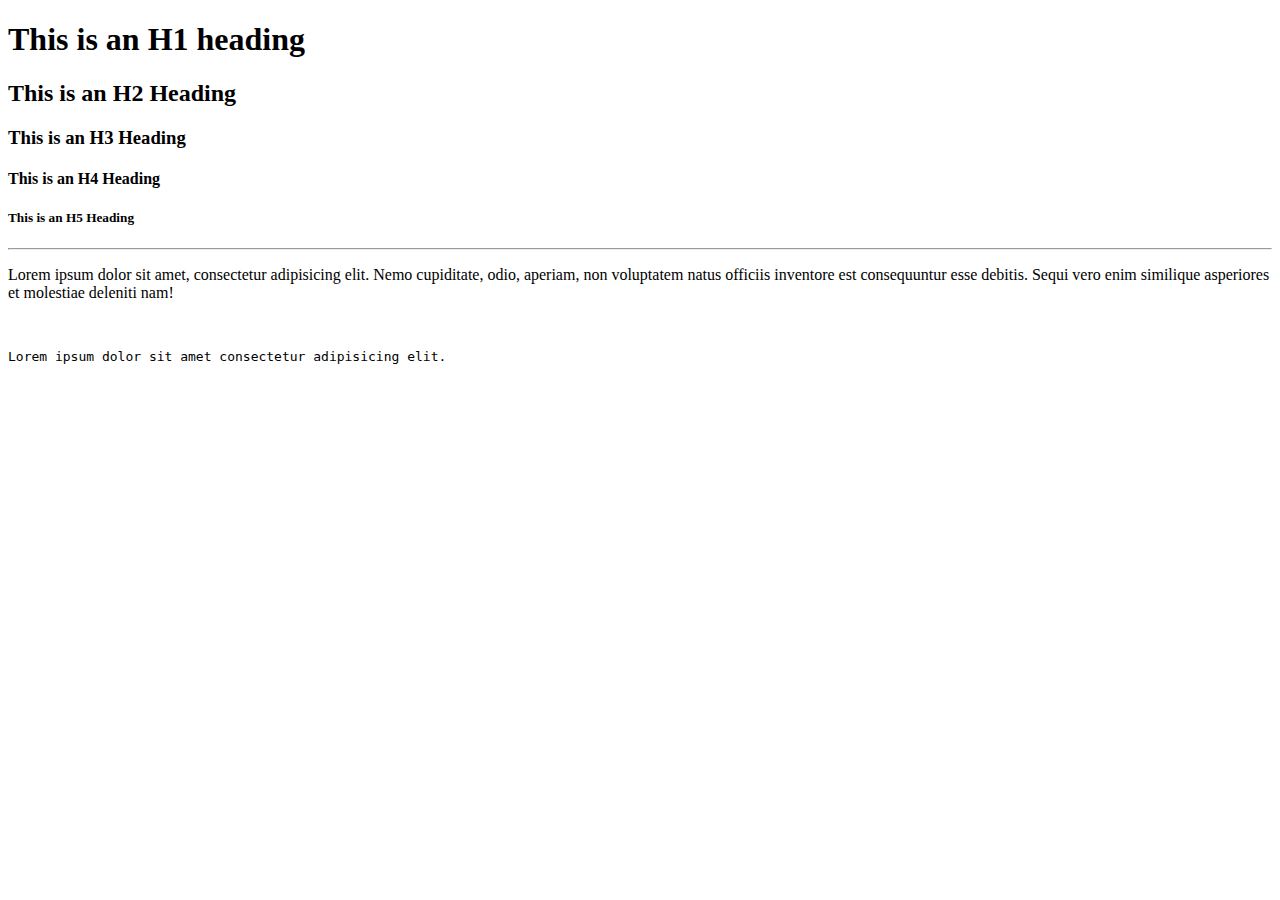
==== website/index.html @ e213df93 "sesi 1" ====
<!DOCTYPE html>
<html lang="en">
<head>
    <meta charset="UTF-8">
    <meta name="viewport" content="width=device-width, initial-scale=1.0">
    <title>Test</title>
</head>
<body>
    <h1>This is an H1 heading</h1>
    <h2>This is an H2 Heading</h2>
    <h3>This is an H3 Heading</h3>
    <h4>This is an H4 Heading</h4>
    <h5>This is an H5 Heading</h5>
    <hr>

    <p>Lorem ipsum dolor sit amet, consectetur adipisicing elit. Nemo cupiditate, odio, aperiam, non voluptatem natus officiis inventore est consequuntur esse debitis. Sequi vero enim similique asperiores et molestiae deleniti nam!</p>
    <br>
    <!-- look down brother-->
    <pre>Lorem ipsum dolor sit amet consectetur adipisicing elit. </pre>
</body>
</html>
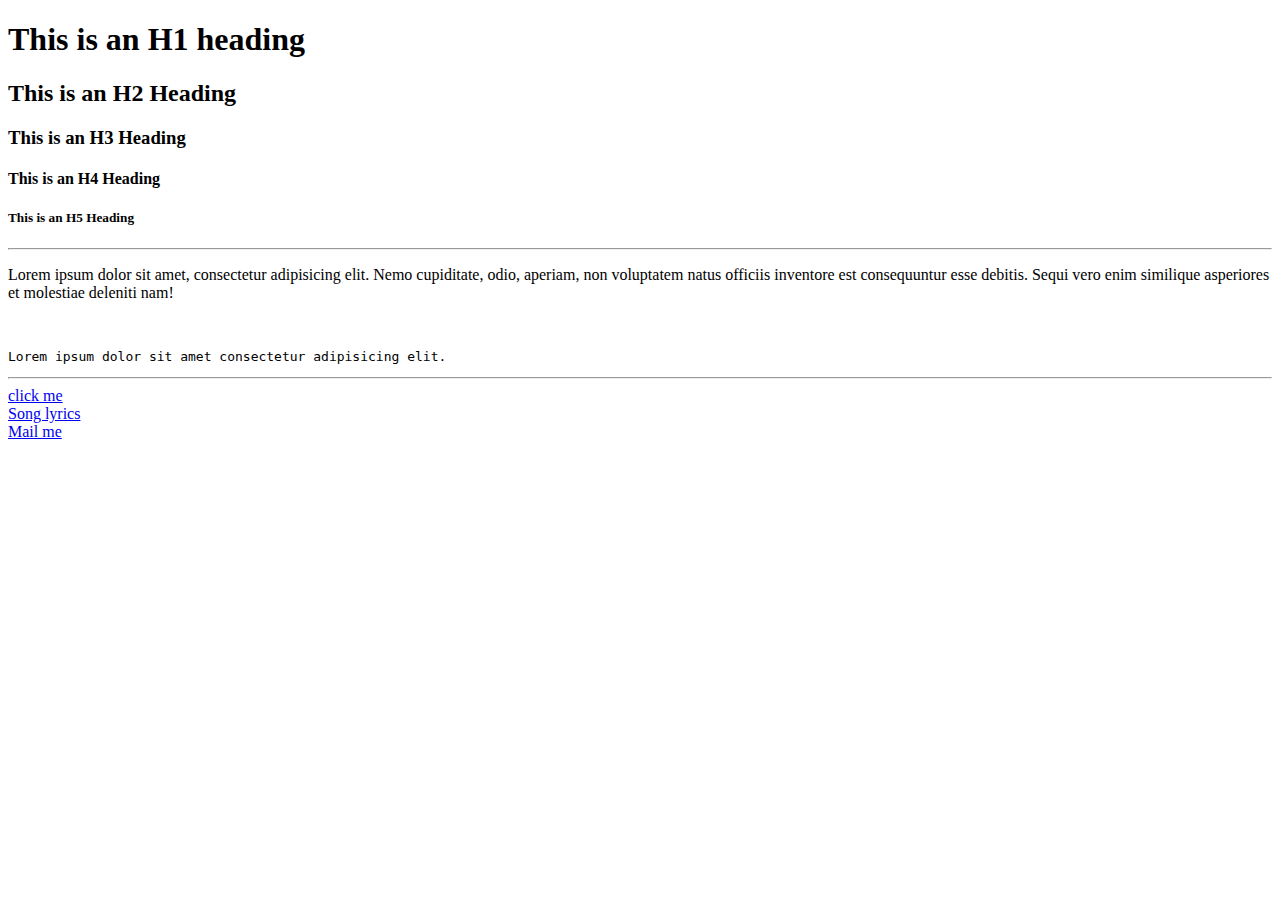
==== commit 0c9183ab: "sesi 2" ====
--- a/website/index.html
+++ b/website/index.html
@@ -1,21 +1,38 @@
 <!DOCTYPE html>
 <html lang="en">
-<head>
-    <meta charset="UTF-8">
-    <meta name="viewport" content="width=device-width, initial-scale=1.0">
+  <head>
+    <meta charset="UTF-8" />
+    <meta name="viewport" content="width=device-width, initial-scale=1.0" />
     <title>Test</title>
-</head>
-<body>
+  </head>
+  <body>
     <h1>This is an H1 heading</h1>
     <h2>This is an H2 Heading</h2>
     <h3>This is an H3 Heading</h3>
     <h4>This is an H4 Heading</h4>
     <h5>This is an H5 Heading</h5>
-    <hr>
+    <hr />
 
-    <p>Lorem ipsum dolor sit amet, consectetur adipisicing elit. Nemo cupiditate, odio, aperiam, non voluptatem natus officiis inventore est consequuntur esse debitis. Sequi vero enim similique asperiores et molestiae deleniti nam!</p>
-    <br>
+    <p>
+      Lorem ipsum dolor sit amet, consectetur adipisicing elit. Nemo cupiditate,
+      odio, aperiam, non voluptatem natus officiis inventore est consequuntur
+      esse debitis. Sequi vero enim similique asperiores et molestiae deleniti
+      nam!
+    </p>
+    <br />
     <!-- look down brother-->
     <pre>Lorem ipsum dolor sit amet consectetur adipisicing elit. </pre>
-</body>
-</html>+
+    <hr />
+    <!-- Belajar Hyperlink-->
+    <a href="https://www.google.com" target="_blank" title="Goes to google"
+      >click me</a
+    >
+    <br />
+    <!-- direct ke halaman lain-->
+    <a href="lyrics.html" target="_blank">Song lyrics</a>
+    <br>
+    <!-- Direct ke email-->
+    <a href="mailto:denzalv01@gmail.com">Mail me</a>
+  </body>
+</html>
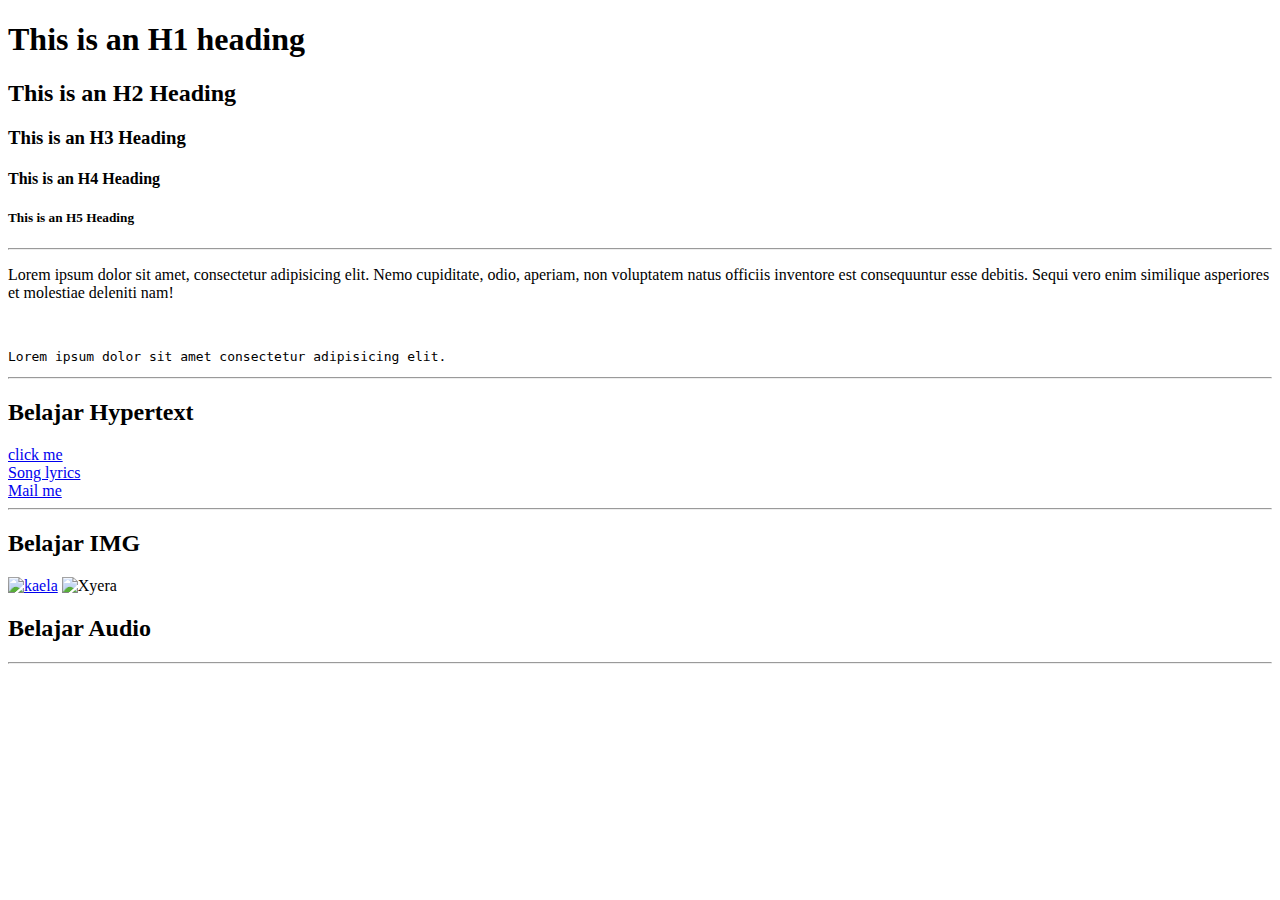
==== commit 36db9317: "sesi 3" ====
--- a/website/index.html
+++ b/website/index.html
@@ -25,14 +25,27 @@
 
     <hr />
     <!-- Belajar Hyperlink-->
+    <h2>Belajar Hypertext</h2>
     <a href="https://www.google.com" target="_blank" title="Goes to google"
       >click me</a
     >
     <br />
     <!-- direct ke halaman lain-->
     <a href="lyrics.html" target="_blank">Song lyrics</a>
-    <br>
+    <br />
     <!-- Direct ke email-->
     <a href="mailto:denzalv01@gmail.com">Mail me</a>
+    <hr />
+    <!-- Belajar Image -->
+    <h2>Belajar IMG</h2>
+    <!-- Gif juga bisa dimasukkan-->
+    <a href="https://www.youtube.com/@KaelaKovalskia"
+      ><img src="./src/kaela.jpg" alt="kaela" height="200"
+    /></a>
+    <img src="./src/xyera.jfif" alt="Xyera" height="200" />
+    <!-- Belajar Audio-->
+    <h2>Belajar Audio</h2>
+    <hr>
+
   </body>
 </html>
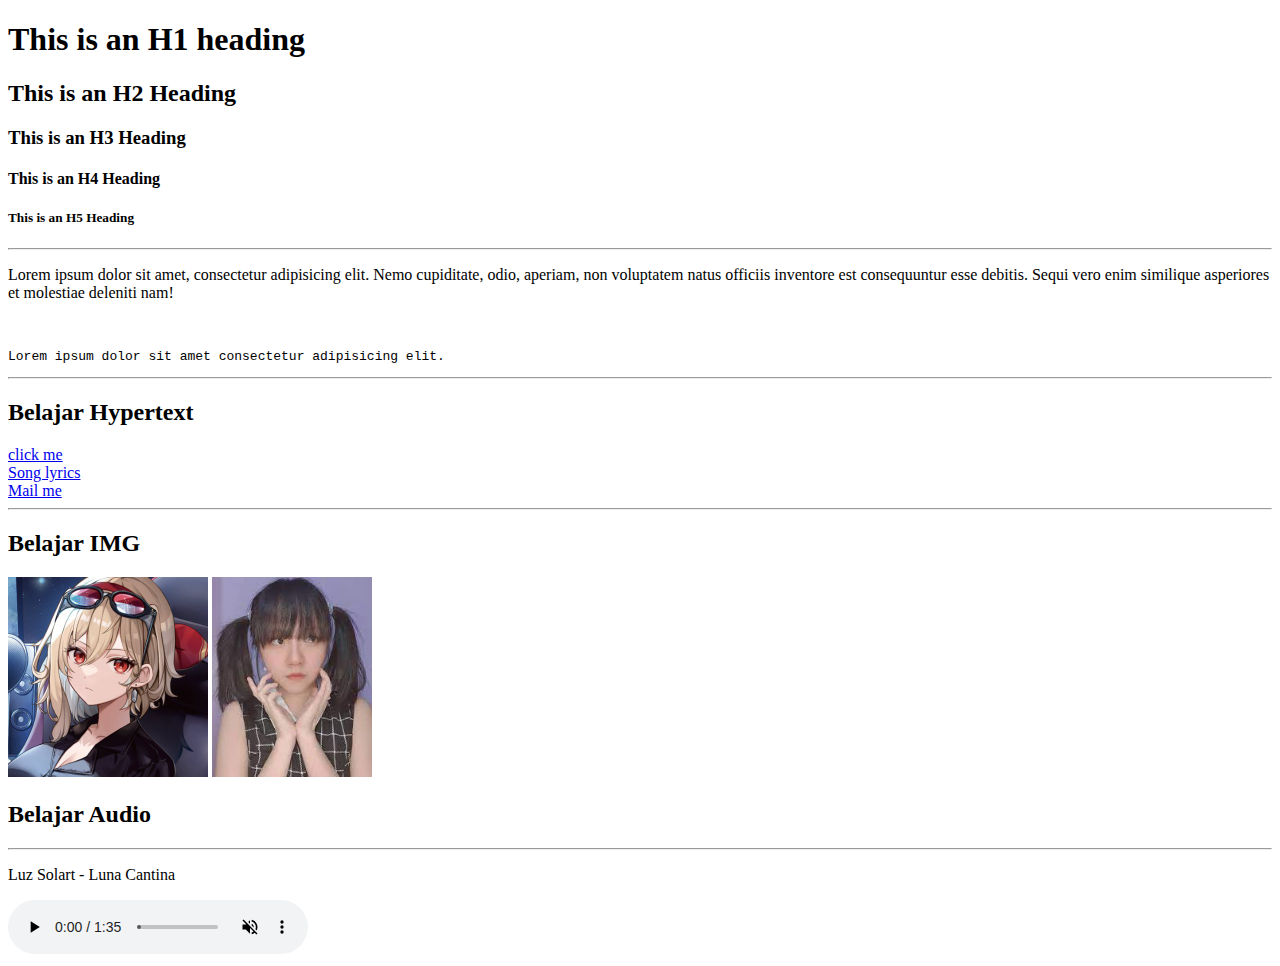
==== commit f18f5f9c: "sesi 4" ====
--- a/website/index.html
+++ b/website/index.html
@@ -40,12 +40,16 @@
     <h2>Belajar IMG</h2>
     <!-- Gif juga bisa dimasukkan-->
     <a href="https://www.youtube.com/@KaelaKovalskia"
-      ><img src="./src/kaela.jpg" alt="kaela" height="200"
+      ><img src="./src/images/kaela.jpg" alt="kaela" height="200"
     /></a>
-    <img src="./src/xyera.jfif" alt="Xyera" height="200" />
+    <img src="./src/images/xyera.jfif" alt="Xyera" height="200" />
     <!-- Belajar Audio-->
     <h2>Belajar Audio</h2>
     <hr>
+    <p>Luz Solart - Luna Cantina</p>
+    <audio controls autoplay muted loop>
+      <source src="./src/audio/Luz Solart - Luna Cantina.mp3" type="audio/mp3">
+    </audio>
 
   </body>
 </html>
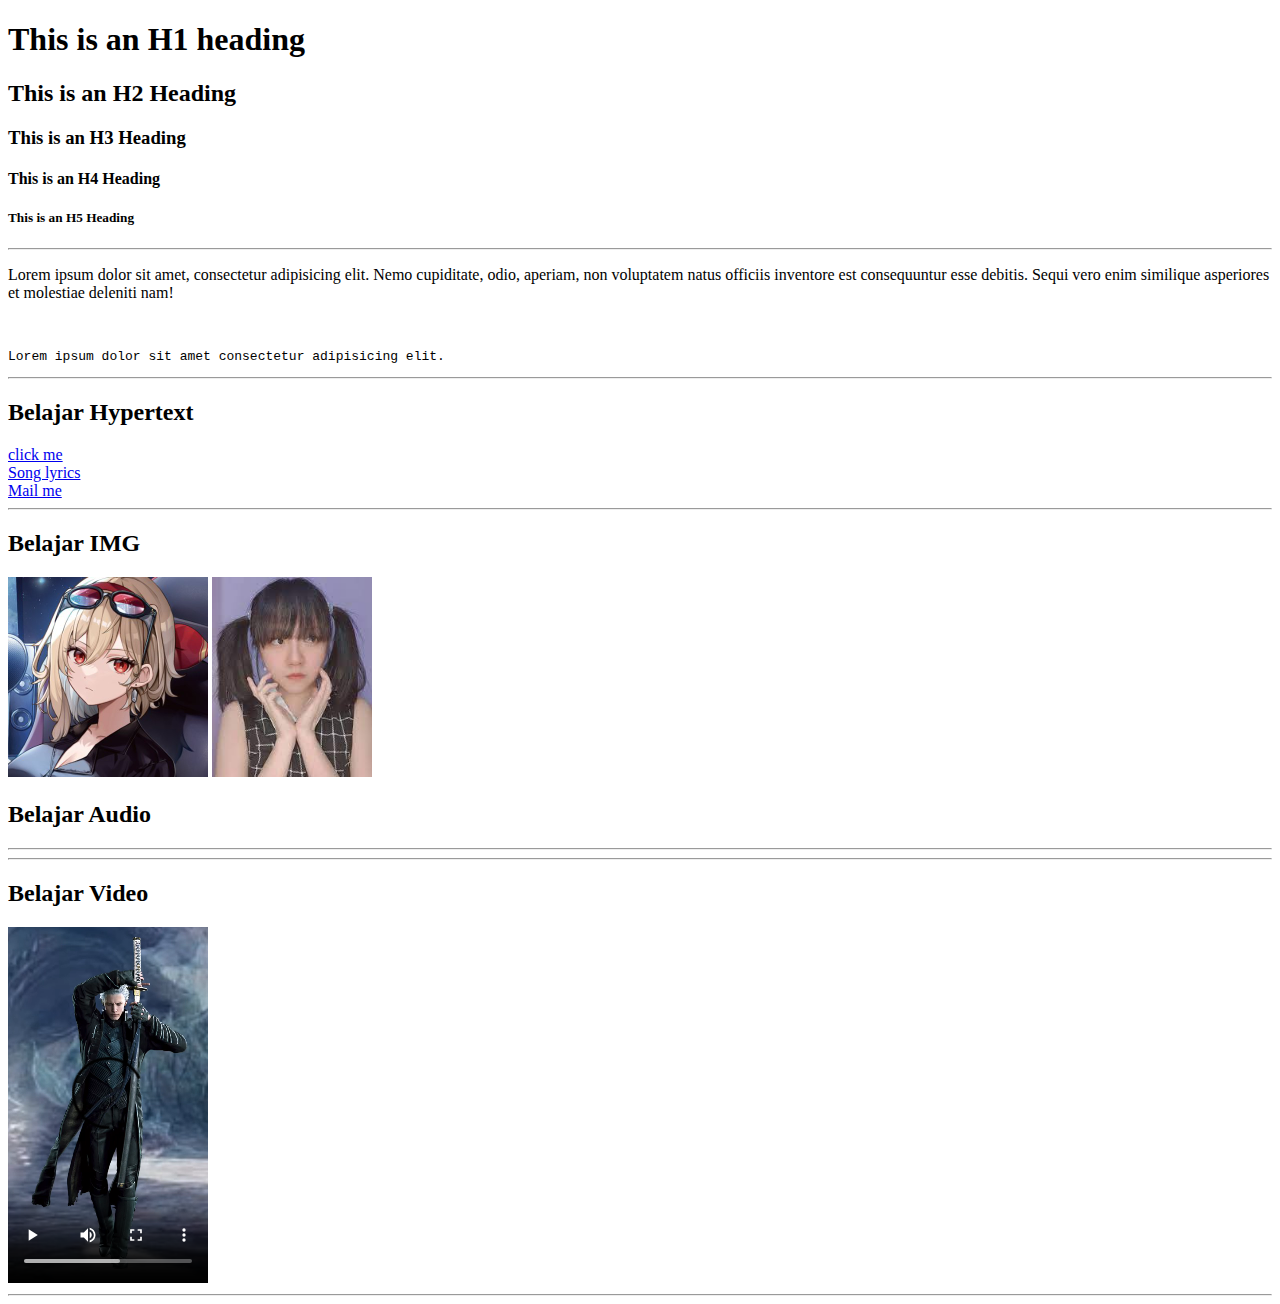
==== commit bc6bea71: "sesi 5" ====
--- a/website/index.html
+++ b/website/index.html
@@ -45,11 +45,25 @@
     <img src="./src/images/xyera.jfif" alt="Xyera" height="200" />
     <!-- Belajar Audio-->
     <h2>Belajar Audio</h2>
-    <hr>
-    <p>Luz Solart - Luna Cantina</p>
+    <hr />
+    <!-- <p>Luz Solart - Luna Cantina</p>
     <audio controls autoplay muted loop>
       <source src="./src/audio/Luz Solart - Luna Cantina.mp3" type="audio/mp3">
-    </audio>
+    </audio> -->
+    <hr />
+    <h2>Belajar Video</h2>
+    <!-- untuk video, audio bisa ditambah atribut autoplay, muted dan loop-->
+    <video
+      controls
+      src="./src/video/Bury the light perfect cut.mp4"
+      width="200px"
+      type="video/mp4"
+    ></video>
 
+    <!-- <video controls width="200px">
+      <source src="./src/video/Bury the light perfect cut.mp4">
+    </video> -->
+
+    <hr />
   </body>
 </html>
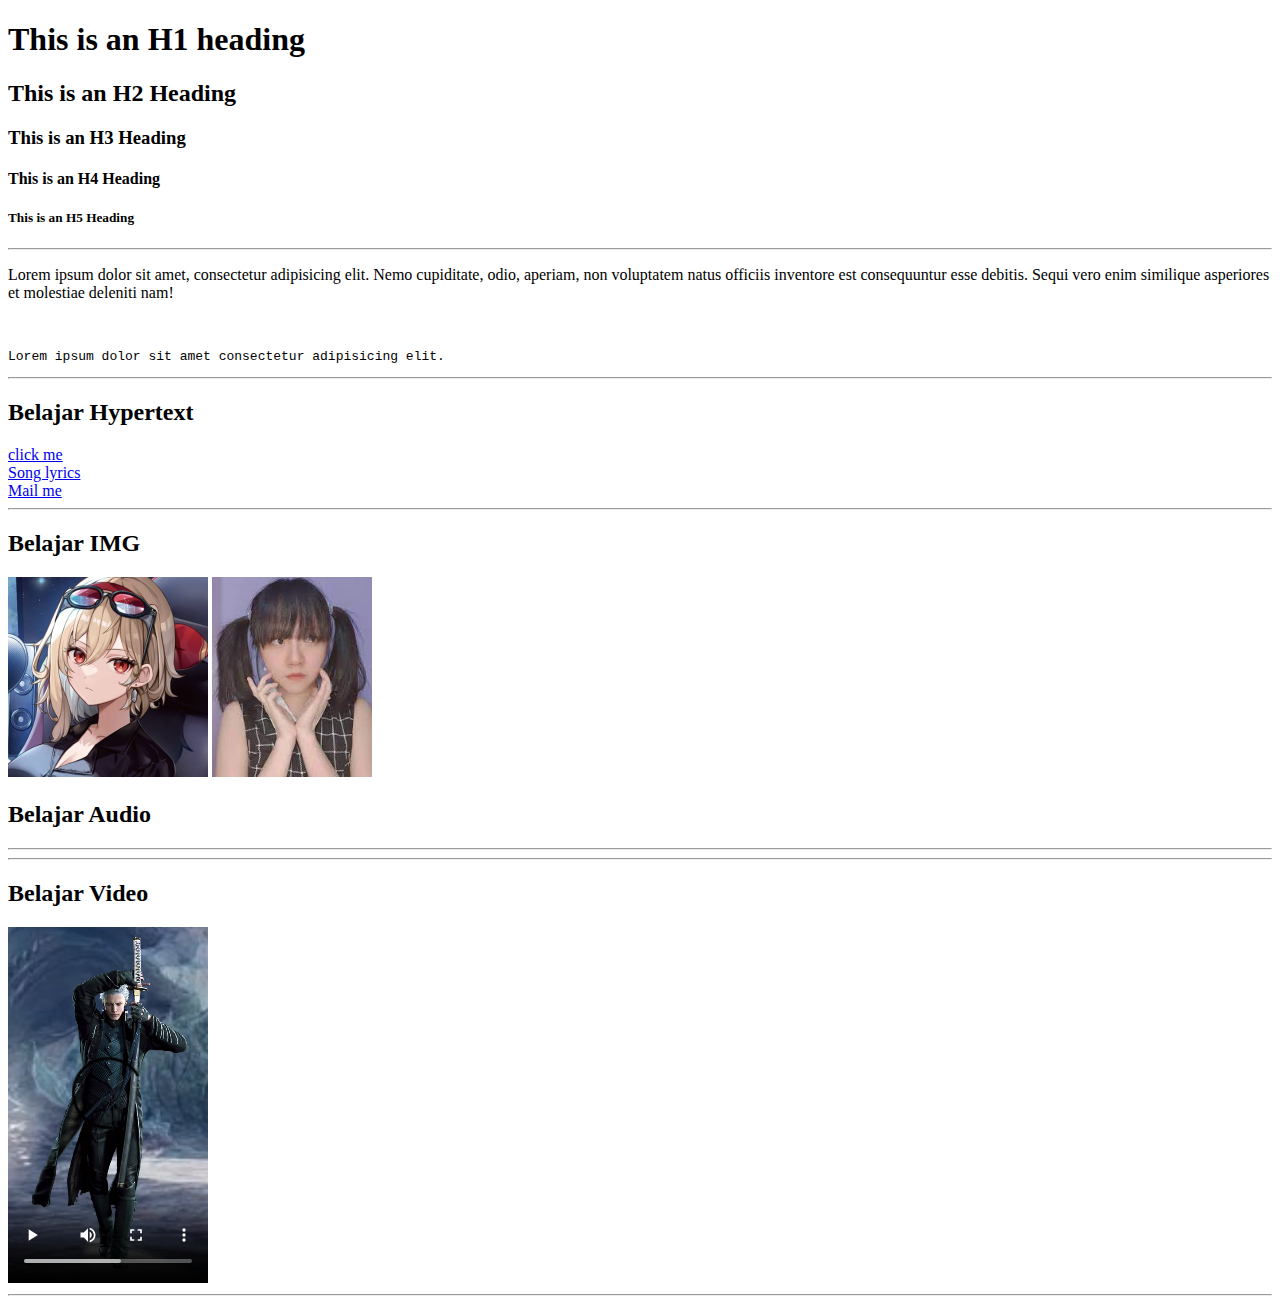
==== commit c82cd7c0: "sesi 6 belajar menggunakan favicons" ====
--- a/website/index.html
+++ b/website/index.html
@@ -3,6 +3,7 @@
   <head>
     <meta charset="UTF-8" />
     <meta name="viewport" content="width=device-width, initial-scale=1.0" />
+    <link rel="shortcut icon" href="./src/images/favicons.PNG" type="image/png">
     <title>Test</title>
   </head>
   <body>
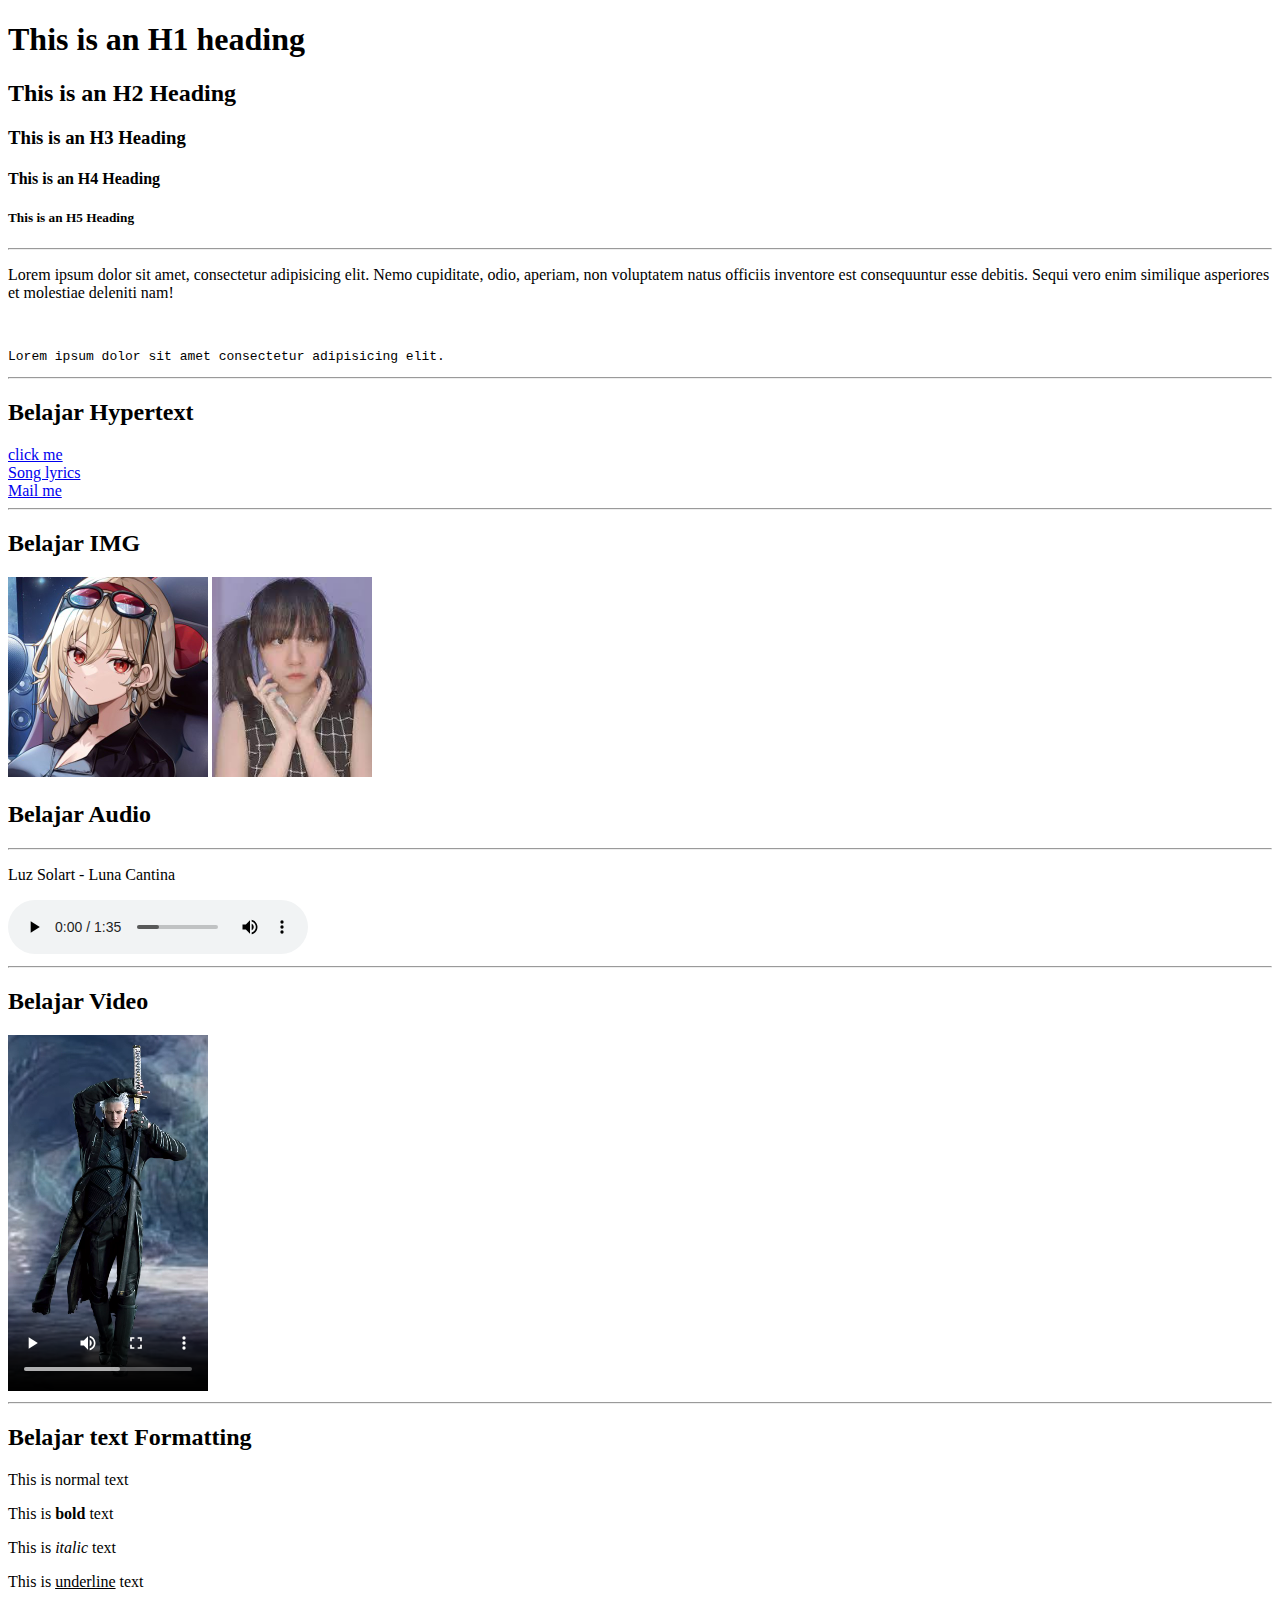
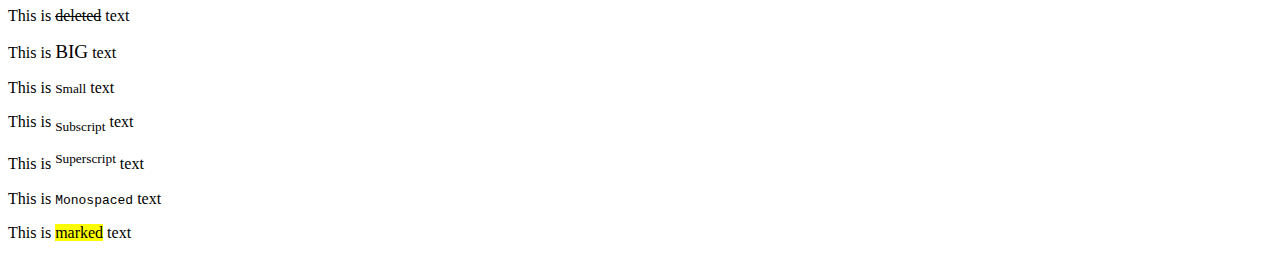
==== commit a2209e5a: "sesi 7 belajar text formating" ====
--- a/website/index.html
+++ b/website/index.html
@@ -3,7 +3,11 @@
   <head>
     <meta charset="UTF-8" />
     <meta name="viewport" content="width=device-width, initial-scale=1.0" />
-    <link rel="shortcut icon" href="./src/images/favicons.PNG" type="image/png">
+    <link
+      rel="shortcut icon"
+      href="./src/images/favicons.PNG"
+      type="image/png"
+    />
     <title>Test</title>
   </head>
   <body>
@@ -47,10 +51,13 @@
     <!-- Belajar Audio-->
     <h2>Belajar Audio</h2>
     <hr />
-    <!-- <p>Luz Solart - Luna Cantina</p>
-    <audio controls autoplay muted loop>
-      <source src="./src/audio/Luz Solart - Luna Cantina.mp3" type="audio/mp3">
-    </audio> -->
+    <p>Luz Solart - Luna Cantina</p>
+    <audio controls>
+      <source
+        src="./src/audio/Luz Solart - Luna Cantina.mp3"
+        type="audio/mp3"
+      />
+    </audio>
     <hr />
     <h2>Belajar Video</h2>
     <!-- untuk video, audio bisa ditambah atribut autoplay, muted dan loop-->
@@ -64,7 +71,19 @@
     <!-- <video controls width="200px">
       <source src="./src/video/Bury the light perfect cut.mp4">
     </video> -->
-
     <hr />
+    <h2>Belajar text Formatting</h2>
+    <p>This is normal text</p>
+    <p>This is <b>bold</b> text</p>
+    <p>This is <i>italic</i> text</p>
+    <p>This is <u>underline</u> text</p>
+    <p>This is <del>deleted</del> text</p>
+    <p>This is <big>BIG</big> text</p>
+    <p>This is <small>Small</small> text</p>
+    <p>This is <sub>Subscript</sub> text</p>
+    <p>This is <sup>Superscript</sup> text</p>
+    <p>This is <tt>Monospaced</tt> text</p>
+    <!-- untuk mark bisa diubah warnanya pakai atribut 'style='-->
+    <p>This is <mark>marked</mark> text</p>
   </body>
 </html>
